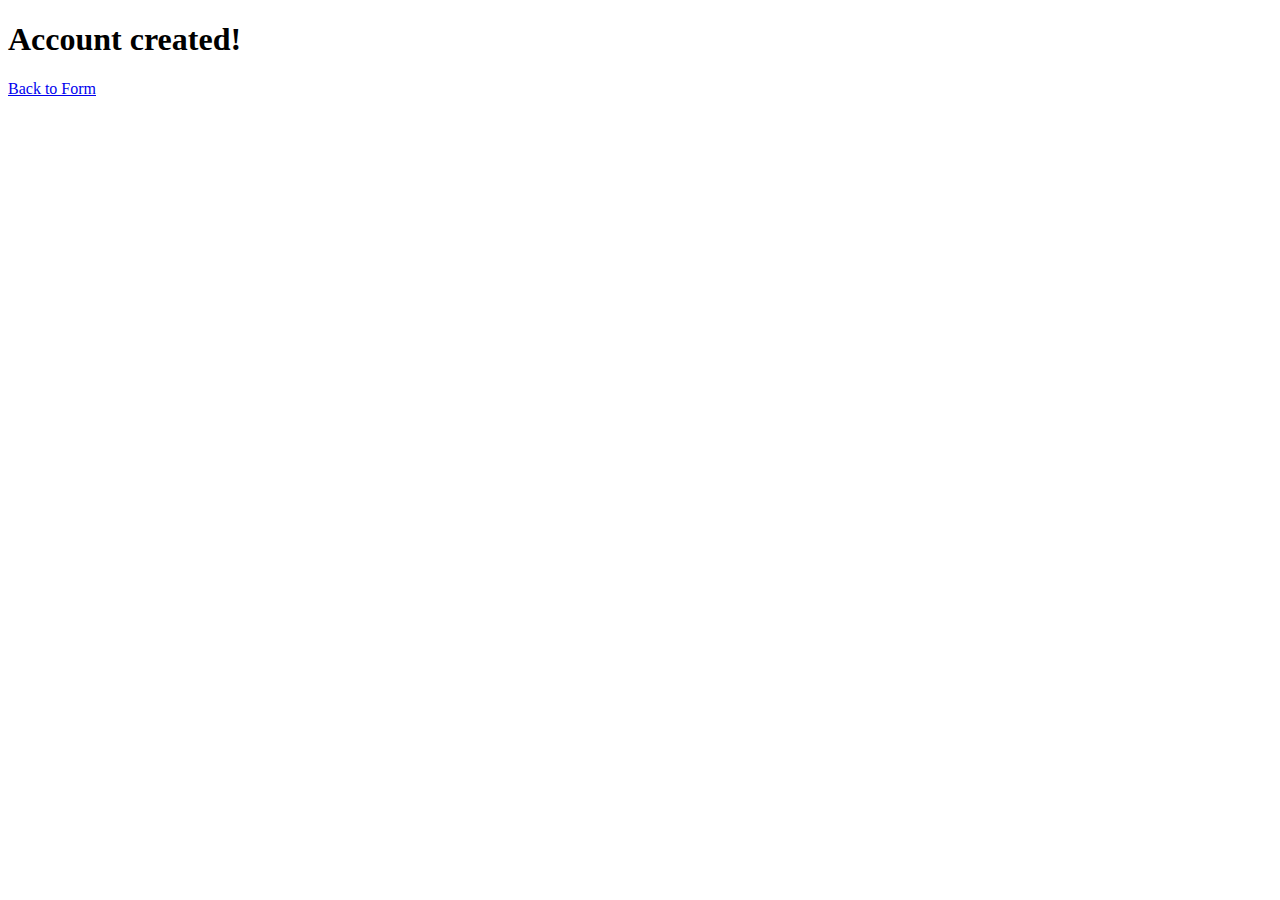
==== create-account.html @ 93801114 "Added GET page and formatted code" ====
<!DOCTYPE html>
<html lang="en">
<head>
    <meta charset="UTF-8">
    <meta name="viewport" content="width=device-width, initial-scale=1.0">
    <title>Account Created</title>
</head>
<body>
    <h1>Account created!</h1>
    <div id="account"></div>
    <a href="/">Back to Form</a>
    <script>
        const account = document.querySelector("#account");
        new URLSearchParams(window.location.search).forEach((value, name) => {
            account.append(`${name}: ${value}`);
            account.append(document.createElement("br"));
        });
    </script>
</body>
</html>
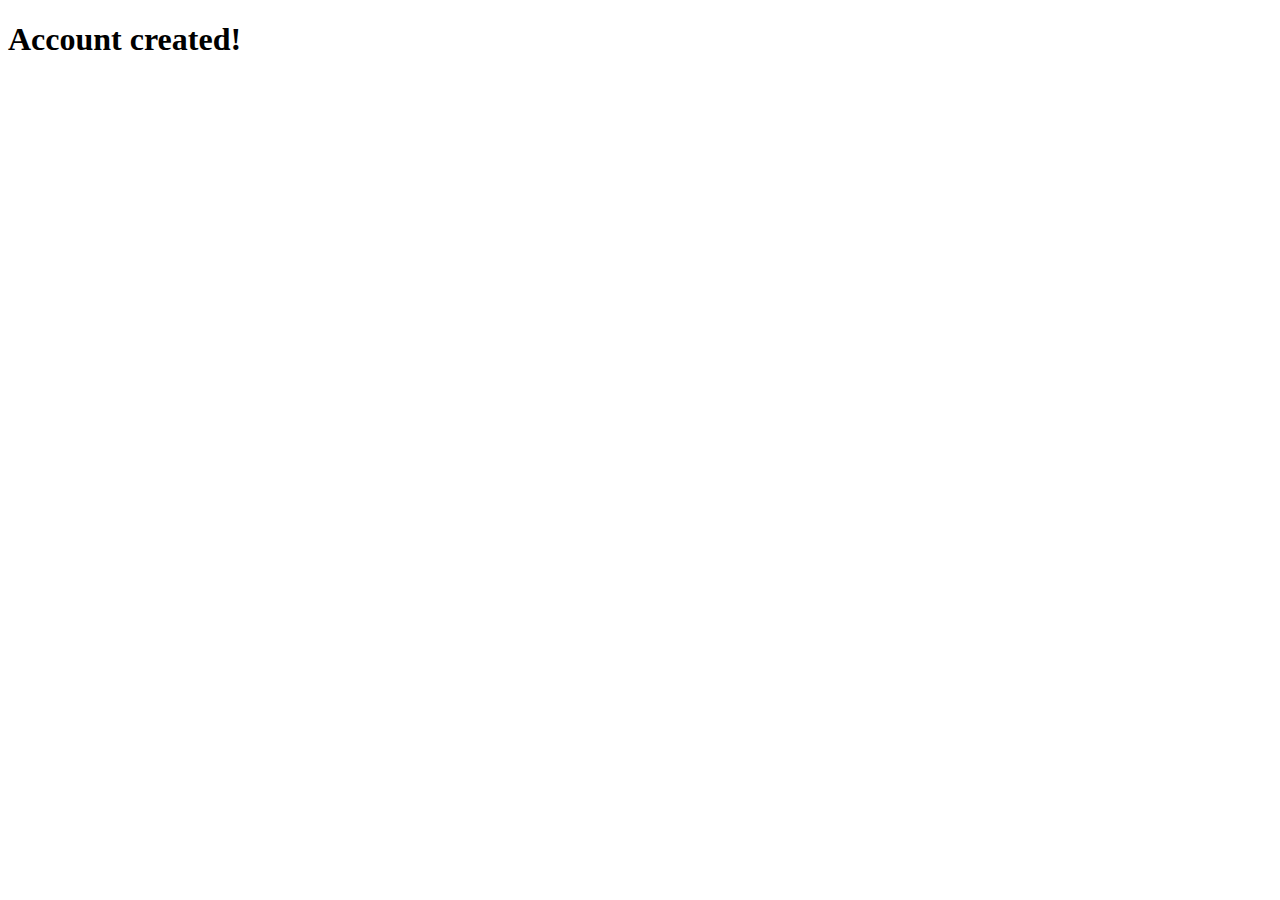
==== commit 774f9ee8: "Update create-account.html" ====
--- a/create-account.html
+++ b/create-account.html
@@ -8,7 +8,6 @@
 <body>
     <h1>Account created!</h1>
     <div id="account"></div>
-    <a href="/">Back to Form</a>
     <script>
         const account = document.querySelector("#account");
         new URLSearchParams(window.location.search).forEach((value, name) => {
@@ -17,4 +16,4 @@
         });
     </script>
 </body>
-</html>+</html>
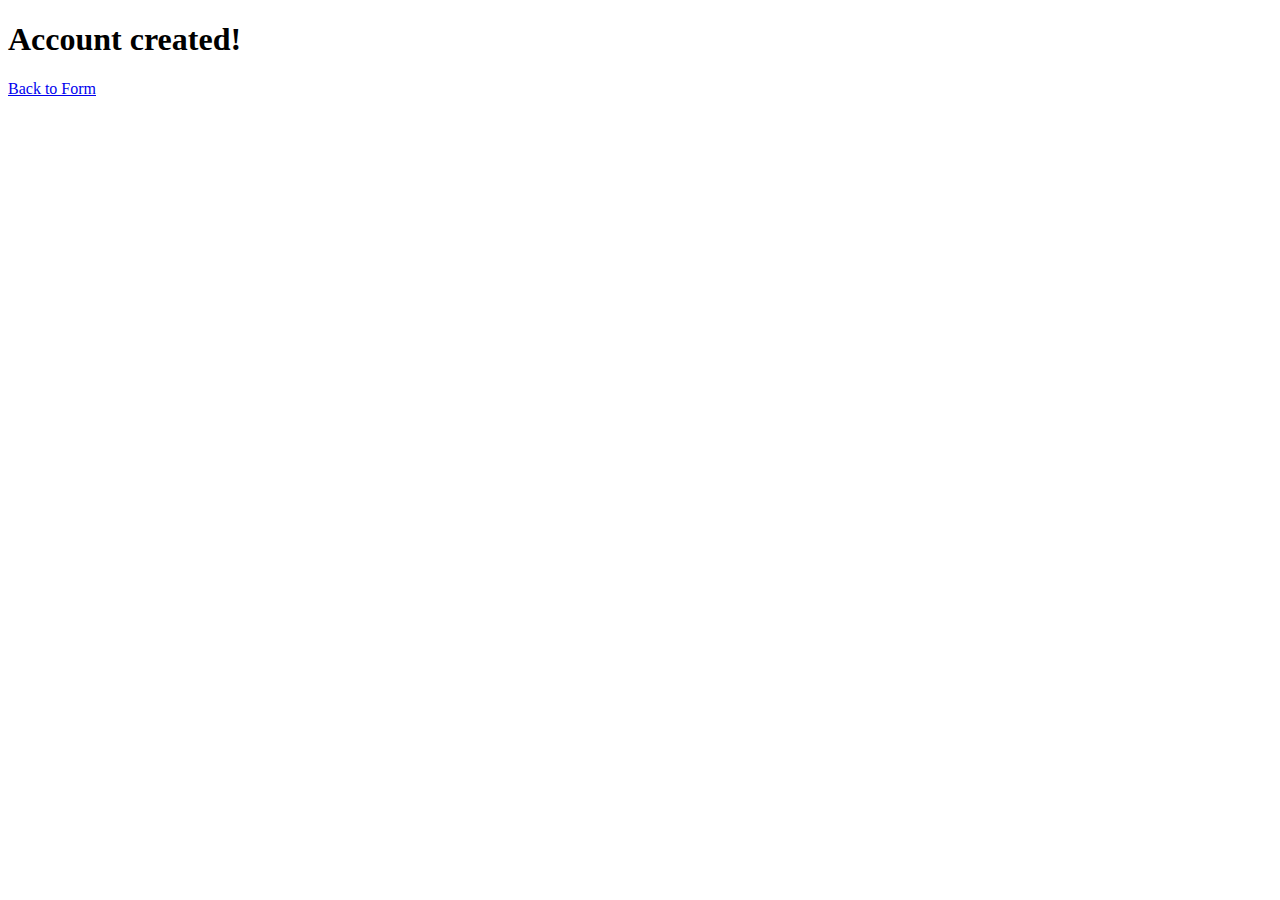
==== commit c17b2d30: "Attempted GET back to form link fix" ====
--- a/create-account.html
+++ b/create-account.html
@@ -8,6 +8,7 @@
 <body>
     <h1>Account created!</h1>
     <div id="account"></div>
+    <a href="https://tjdrz.github.io/html-forms/">Back to Form</a>
     <script>
         const account = document.querySelector("#account");
         new URLSearchParams(window.location.search).forEach((value, name) => {
@@ -16,4 +17,4 @@
         });
     </script>
 </body>
-</html>
+</html>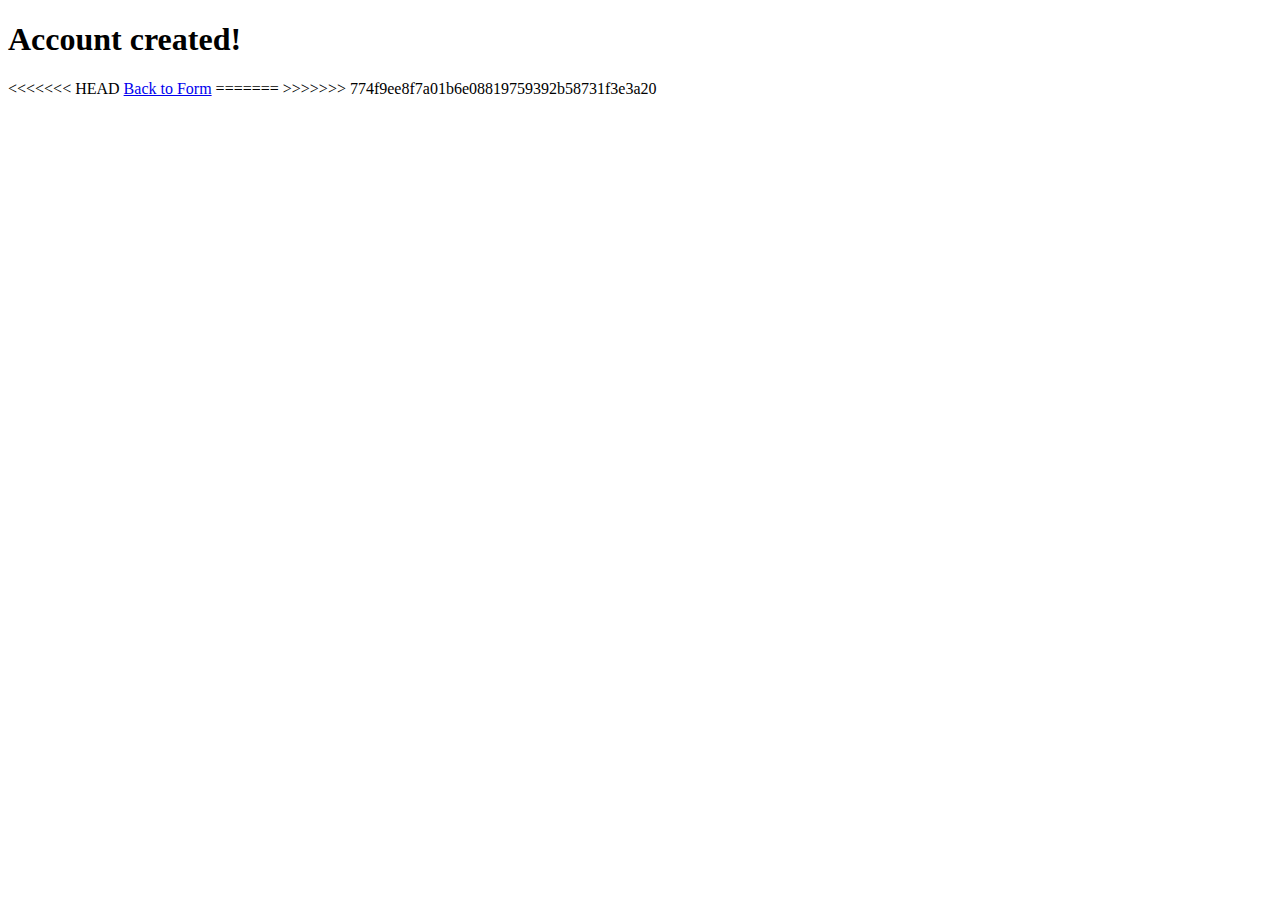
==== commit a2ab1899: "Git issue" ====
--- a/create-account.html
+++ b/create-account.html
@@ -8,7 +8,10 @@
 <body>
     <h1>Account created!</h1>
     <div id="account"></div>
+<<<<<<< HEAD
     <a href="https://tjdrz.github.io/html-forms/">Back to Form</a>
+=======
+>>>>>>> 774f9ee8f7a01b6e08819759392b58731f3e3a20
     <script>
         const account = document.querySelector("#account");
         new URLSearchParams(window.location.search).forEach((value, name) => {
@@ -17,4 +20,4 @@
         });
     </script>
 </body>
-</html>+</html>
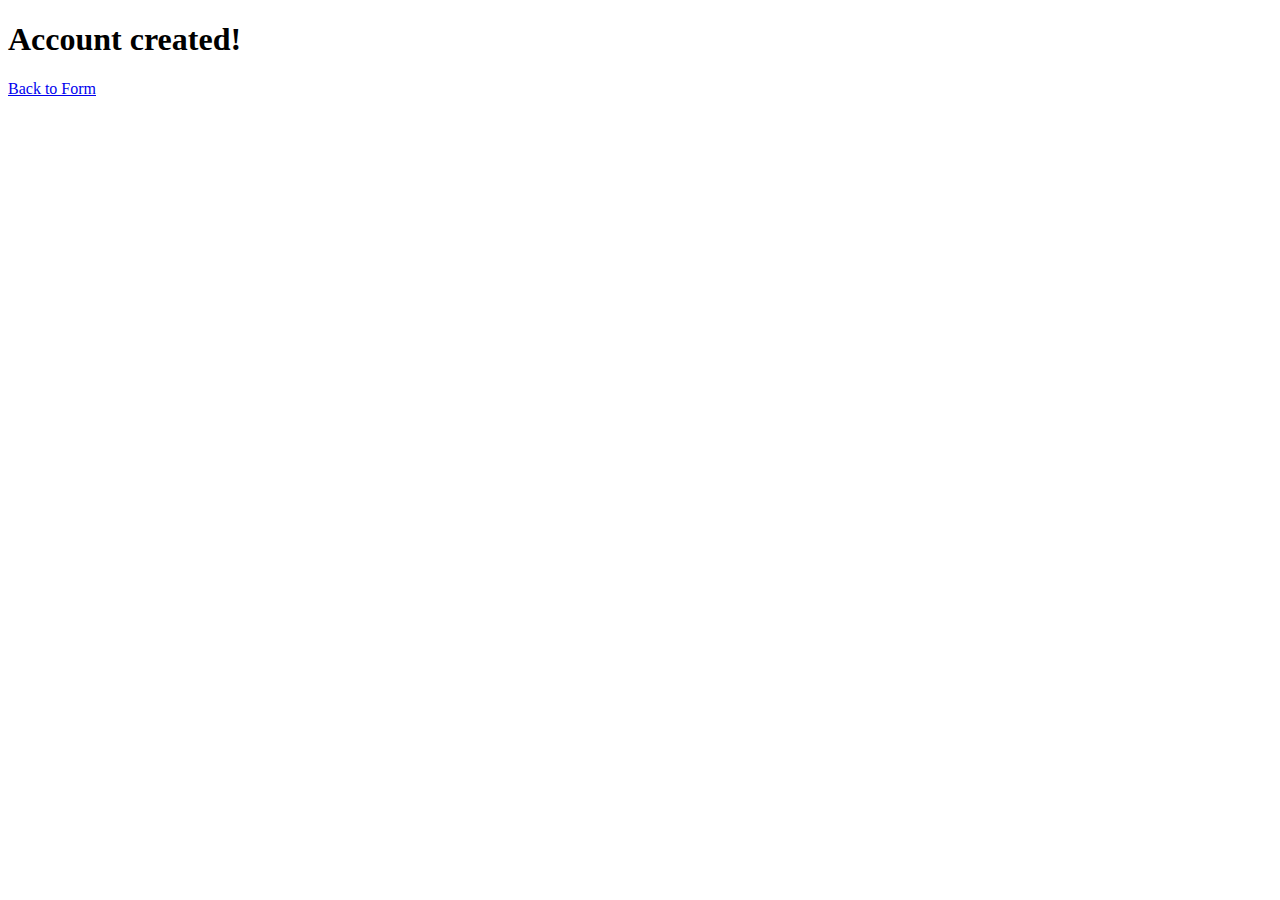
==== commit 0154e615: "Hopefully" ====
--- a/create-account.html
+++ b/create-account.html
@@ -8,10 +8,7 @@
 <body>
     <h1>Account created!</h1>
     <div id="account"></div>
-<<<<<<< HEAD
     <a href="https://tjdrz.github.io/html-forms/">Back to Form</a>
-=======
->>>>>>> 774f9ee8f7a01b6e08819759392b58731f3e3a20
     <script>
         const account = document.querySelector("#account");
         new URLSearchParams(window.location.search).forEach((value, name) => {
